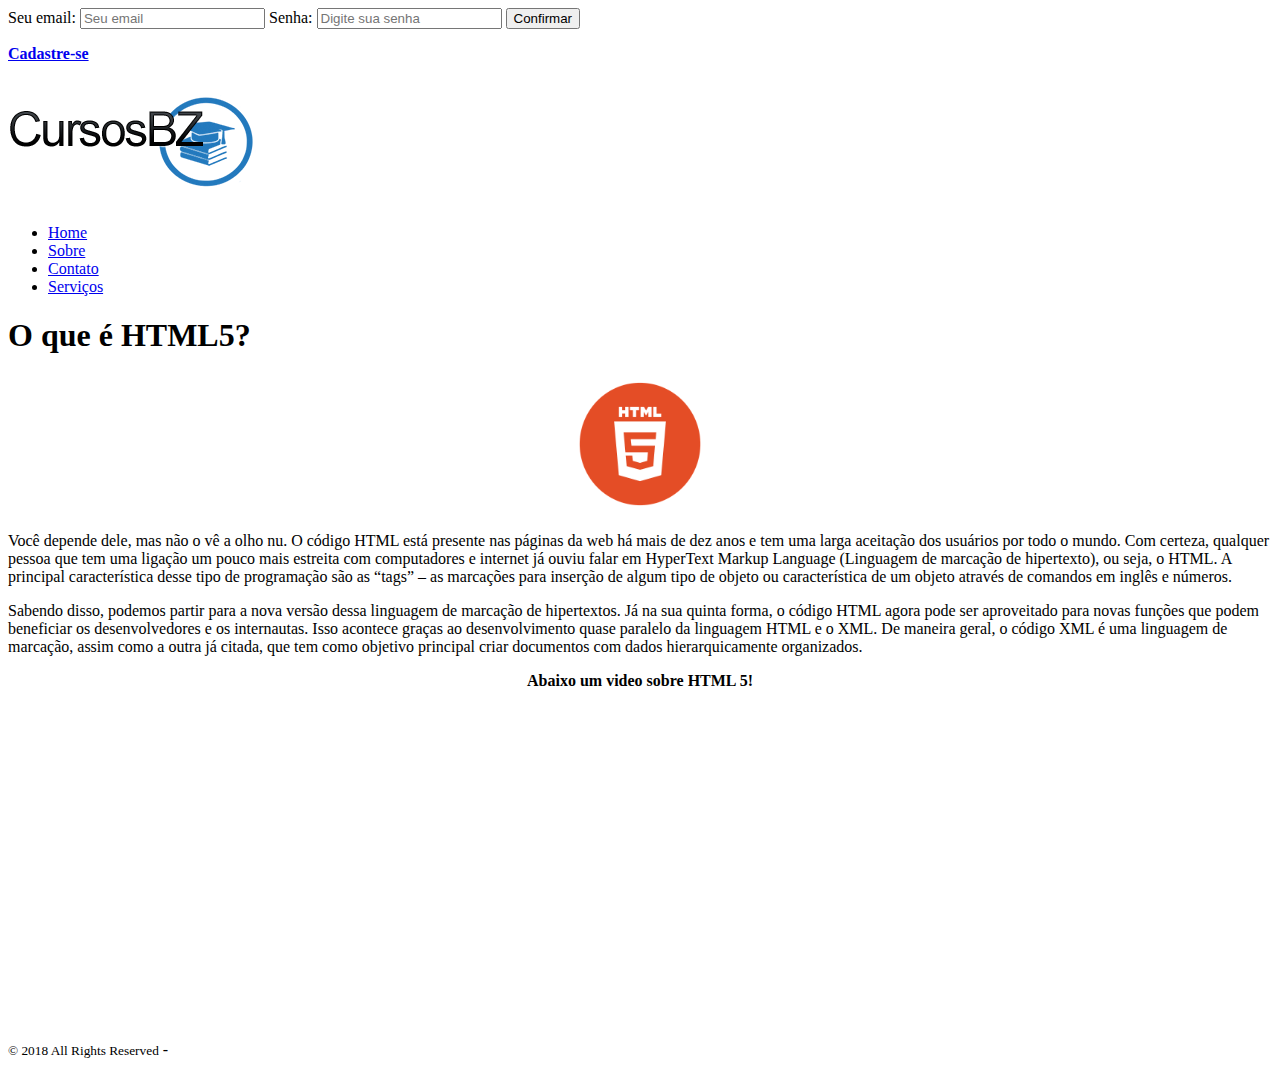
==== sobrecss.html @ 41594d64 "Add files via upload" ====
<!DOCTYPE html>
<html>
	<head>
		<title>Cursos - BGZ</title>
        <link rel="stylesheet" type="text/css" href="css/Style.css"/>
        
	</head>
	<body>
        <div class="register">
    <form method="post" id="register" action="">
        
        <label>Seu email:</label>
        <input type="email" name="email" id="name" placeholder="Seu email"required="required">
        
        <label>Senha:</label>
        <input type="password" name="pass" id="name" placeholder="Digite sua senha"required="required">
        
        <input type="submit" value="Confirmar" id="sub">
        <b><p><li><a href="login.html">Cadastre-se</a></li></p></b>
              
    </form>    
    </div>
        
        
        
		<div id="header">
            <h1><img src="img/logo.png"></h1>
            
            <ul id="nav">
                <li><a href="index.html" class="ativa">Home</a></li>
                <li><a href="sobre.html">Sobre</a></li>
                <li><a href="contato.html">Contato</a></li>
                <li><a href="servicos.html" title="Tudo sobre os cursos, ficam aqui!">Serviços</a></li>
                                    
            </ul>
                    
        </div>
        
        
    
        
        <section id="home-text">
             <h1>O que é HTML5?</h1>     
    
            
            <p style="text-align: center"><img title="É mais prático do que você imagina!" <img src="img/htmlicon.png" class="img-css" alt="css" width="134" height="136"></p>    

           <p> Você depende dele, mas não o vê a olho nu. O código HTML está presente nas páginas da web há mais de dez anos e tem uma larga aceitação dos usuários por todo o mundo. Com certeza, qualquer pessoa que tem uma ligação um pouco mais estreita com computadores e internet já ouviu falar em HyperText Markup Language (Linguagem de marcação de hipertexto), ou seja, o HTML. A principal característica desse tipo de programação são as “tags” – as marcações para inserção de algum tipo de objeto ou característica de um objeto através de comandos em inglês e números. </p>
        
            <p>
            
                Sabendo disso, podemos partir para a nova versão dessa linguagem de marcação de hipertextos. Já na sua quinta forma, o código HTML agora pode ser aproveitado para novas funções que podem beneficiar os desenvolvedores e os internautas. Isso acontece graças ao desenvolvimento quase paralelo da linguagem HTML e o XML. De maneira geral, o código XML é uma linguagem de marcação, assim como a outra já citada, que tem como objetivo principal criar documentos com dados hierarquicamente organizados.
                
            </p>
            
            <p style="text-align: center"> <b>Abaixo um video sobre HTML 5!</b> </p>
            
            
            
            <p style="text-align: center">  <iframe width="660" height="315" src="https://www.youtube.com/embed/RISPTY1Lh2A" frameborder="0" allow="autoplay; encrypted-media" allowfullscreen></iframe>     </p>             
            
            
                       
        </section>
        

                    
    <footer>
			<small>&copy; 2018 All Rights Reserved</small> - 
            </footer> 

        
        
        
    
          
        
	</body>
</html>
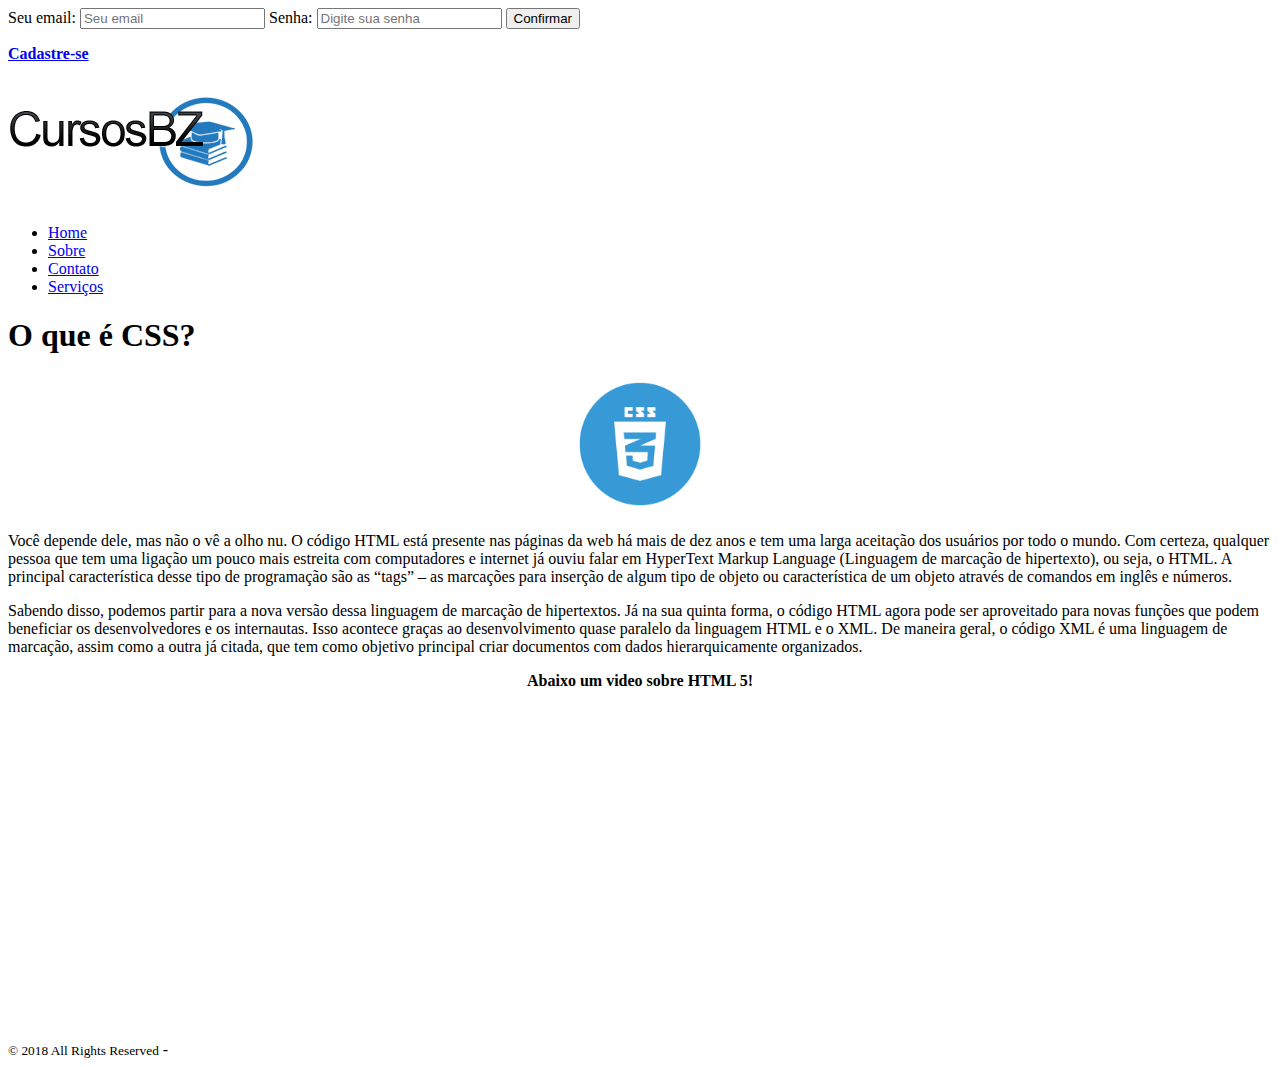
==== commit 70beaa2a: "Update sobrecss.html" ====
--- a/sobrecss.html
+++ b/sobrecss.html
@@ -40,10 +40,10 @@
     
         
         <section id="home-text">
-             <h1>O que é HTML5?</h1>     
+             <h1>O que é CSS? </h1>     
     
             
-            <p style="text-align: center"><img title="É mais prático do que você imagina!" <img src="img/htmlicon.png" class="img-css" alt="css" width="134" height="136"></p>    
+            <p style="text-align: center"><img title="É mais prático do que você imagina!" <img src="img/cssicon.png" class="img-css" alt="css" width="134" height="136"></p>    
 
            <p> Você depende dele, mas não o vê a olho nu. O código HTML está presente nas páginas da web há mais de dez anos e tem uma larga aceitação dos usuários por todo o mundo. Com certeza, qualquer pessoa que tem uma ligação um pouco mais estreita com computadores e internet já ouviu falar em HyperText Markup Language (Linguagem de marcação de hipertexto), ou seja, o HTML. A principal característica desse tipo de programação são as “tags” – as marcações para inserção de algum tipo de objeto ou característica de um objeto através de comandos em inglês e números. </p>
         
@@ -76,4 +76,4 @@
           
         
 	</body>
-</html>+</html>
